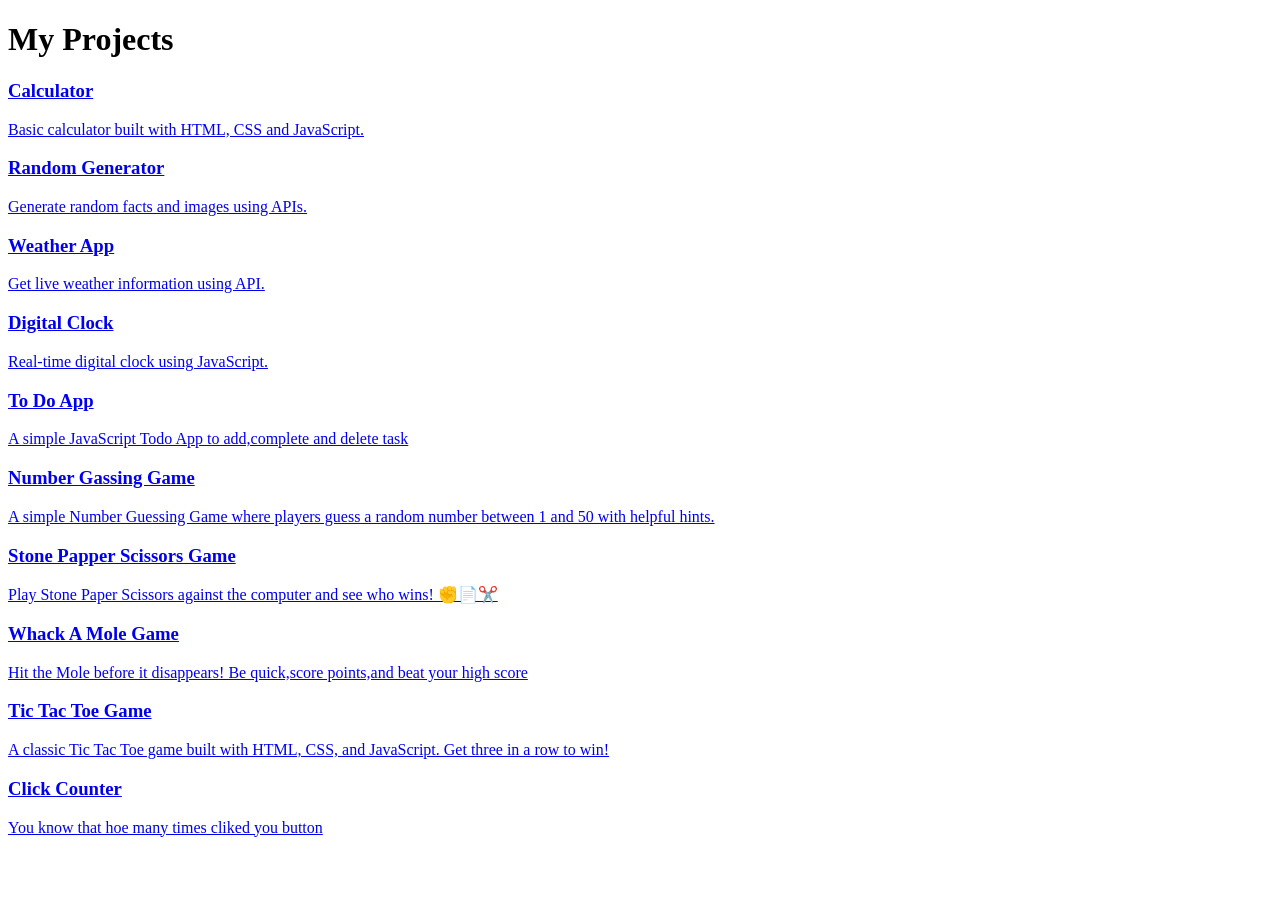
==== Project.html @ ba9d068a "modify year" ====
<!DOCTYPE html>
<html lang="en">
<head>
    <meta charset="UTF-8">
    <meta name="viewport" content="width=device-width, initial-scale=1.0">
    <title>Projects</title>
    <link rel="stylesheet" href="project.css">
</head>
<body>
    <div class="projects">
    <h1>My Projects</h1>

    <div class="project-container">

        <a href="calculator/index.html" target="_blank" class="card">
            <h3>Calculator</h3>
            <p>Basic calculator built with HTML, CSS and JavaScript.</p>
        </a>

        <a href="randomthing/index.html" target="_blank" class="card">
            <h3>Random Generator</h3>
            <p>Generate random facts and images using APIs.</p>
        </a>

        <a href="weather/index.html" target="_blank" class="card">
            <h3>Weather App</h3>
            <p>Get live weather information using API.</p>
        </a>

        <a href="digitalclock/index.html" target="_blank" class="card">
            <h3>Digital Clock</h3>
            <p>Real-time digital clock using JavaScript.</p>
        </a>
        <a href="todo/index.html" target="_blank" class="card">
            <h3>To Do App</h3>
            <p>A simple JavaScript Todo App to add,complete and delete task</p>
        </a>
        <a href="GuessingNumber/index.html" target="_blank" class="card">
            <h3>Number Gassing Game</h3>
            <p>A simple Number Guessing Game where players guess a random number between 1 and 50 with helpful hints.</p>
        </a>
          <a href="Stone-Pepper-Scissors game/index.html" target="_blank" class="card">
            <h3>Stone Papper Scissors Game</h3>
            <p>Play Stone Paper Scissors against the computer and see who wins! ✊📄✂️</p>
        </a>

        <a href="whack-a-mole/index.html" target="_blank" class="card">
            <h3>Whack A Mole Game</h3>
            <p>Hit the Mole before it disappears! Be quick,score points,and beat your high score</p>
        </a>

        <a href="tic-tac-toe/index.html" target="_blank" class="card">
            <h3>Tic Tac Toe Game</h3>
            <p>A classic Tic Tac Toe game built with HTML, CSS, and JavaScript.
            Get three in a row to win!</p>
        </a>

        <a href="click-couner/index.html" target="_blank" class="card">
            <h3>Click Counter</h3>
            <p>You know that hoe many times cliked you button</p>
        </a>

    </div>
</div>
    
</body>
</html>
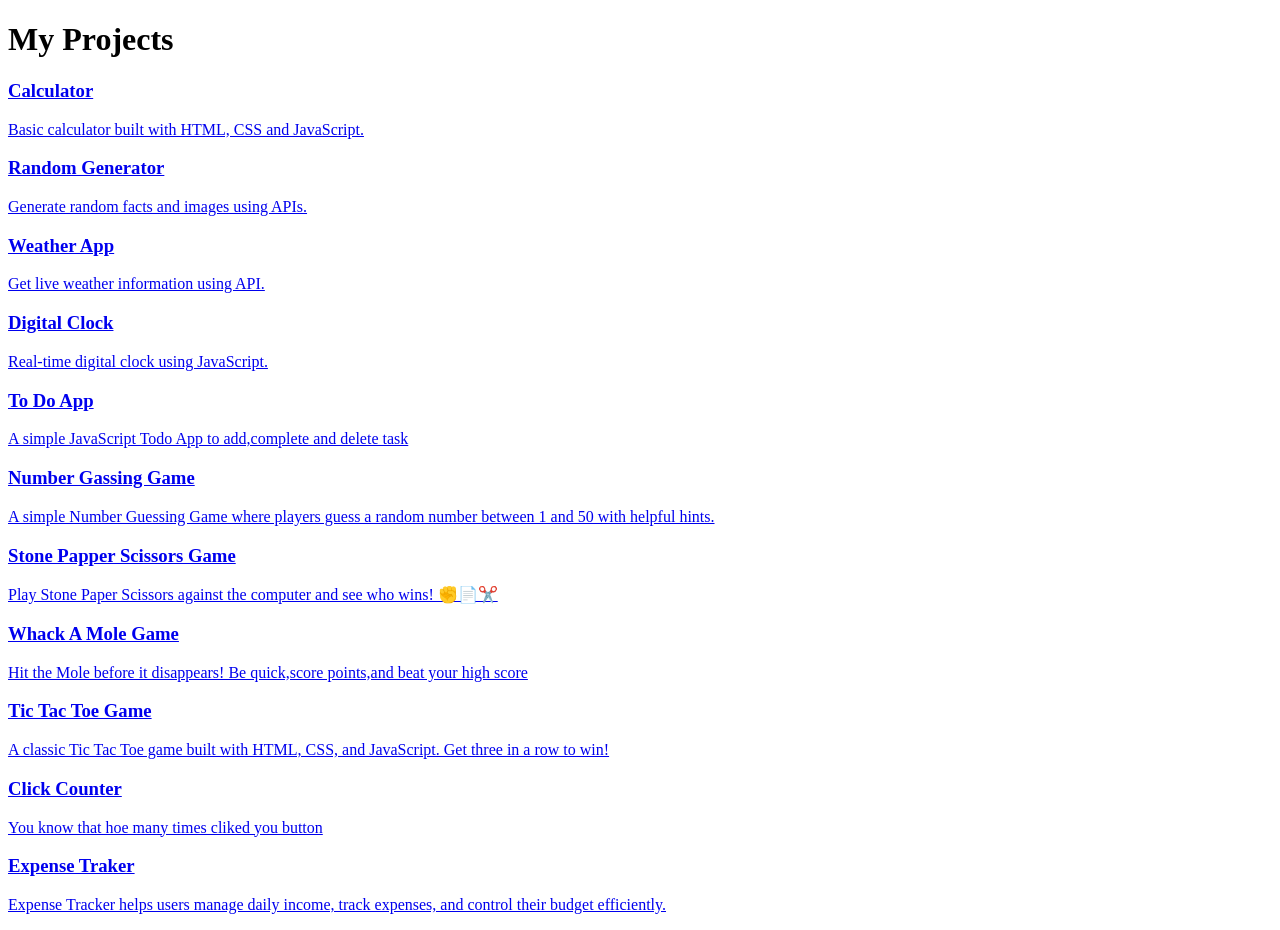
==== commit 2035f659: "Add project" ====
--- a/Project.html
+++ b/Project.html
@@ -60,6 +60,11 @@
             <p>You know that hoe many times cliked you button</p>
         </a>
 
+        <a href="Expense_tracker/index.html" target="_blank" class="card">
+            <h3>Expense Traker</h3>
+            <p>Expense Tracker helps users manage daily income, track expenses, and control their budget efficiently.</p>
+        </a>
+
     </div>
 </div>
     
